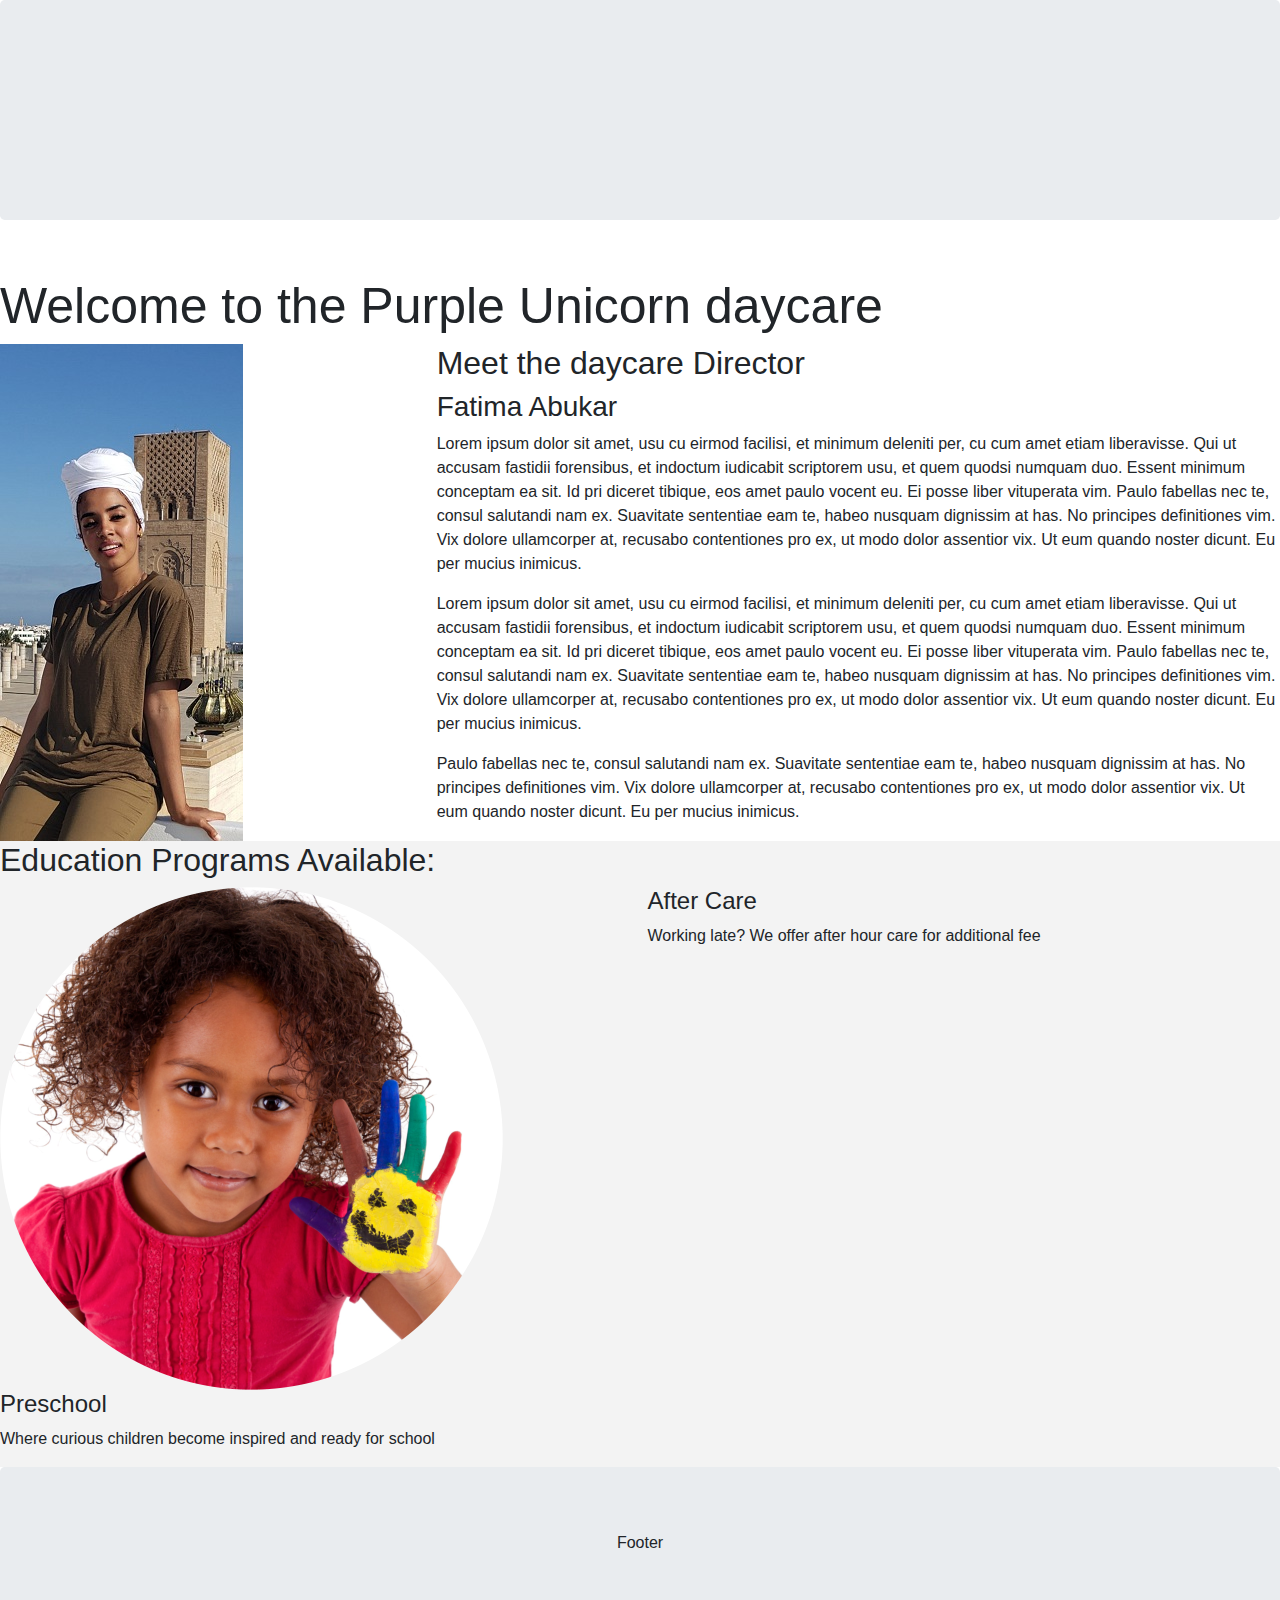
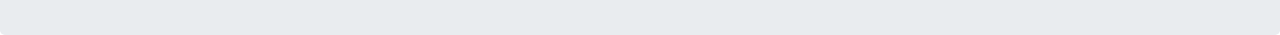
==== index.html @ ad6ab370 "first2" ====
<html lang="en">
<head>
    <meta charset="UTF-8">
    <meta name="viewport" content="width=device-width, initial-scale=1.0">
    <meta http-equiv="X-UA-Compatible" content="ie=edge">
    <link rel="stylesheet" href="https://stackpath.bootstrapcdn.com/bootstrap/4.3.1/css/bootstrap.min.css" integrity="sha384-ggOyR0iXCbMQv3Xipma34MD+dH/1fQ784/j6cY/iJTQUOhcWr7x9JvoRxT2MZw1T" crossorigin="anonymous">
    <link rel="stylesheet" href="home.css">
    <title>Purple Unicorn</title>
</head>
<body>
    <div class="jumbotron text-center" style="margin-bottom:0;height: 220px; ">
        <!-- <h1>Welcome to Purple Unicorn home daycare center</h1>
        <p>Resize this responsive page to see the effect!</p>  -->
      </div>
      
      <nav class="navbar navbar-expand-sm  navbar-dark">
        <a class="navbar-brand" href="index.html">Home</a>
        <button class="navbar-toggler" type="button" data-toggle="collapse" data-target="#collapsibleNavbar">
          <span class="navbar-toggler-icon"></span>
        </button>
        <div class="collapse navbar-collapse" id="collapsibleNavbar">
          <ul class="navbar-nav">
            <li class="nav-item">
              <a class="nav-link" href="/About-Us/about.html">About Us</a>
            </li>
            <li class="nav-item">
              <a class="nav-link" href="/Program-Details/program.html">Program Details</a>
            </li>
            <li class="nav-item">
              <a class="nav-link" href="/Contact/contact.html">Contact</a>
            </li>    
          </ul>
        </div>  
      </nav>



      <div class="hero-image">
        <div class="hero-text">
          <h1 style="font-size:50px">Welcome to the Purple Unicorn daycare</h1>
          <!-- <p>And I'm a Photographer</p>
          <button>Hire me</button> -->
        </div>
      </div>



      <section class="owner" style="position: relative;">
            <div class="row">
                    <div class="col-sm-4"><img src="/fatima.JPG" alt="" srcset=""></div>
                    <div class="col-sm-8 right-owner" >
                        <h2>Meet the daycare Director</h2>
                        <h3>Fatima Abukar</h3>
                            <p>Lorem ipsum dolor sit amet, usu cu eirmod facilisi, et minimum deleniti per, cu cum amet etiam liberavisse. Qui ut accusam fastidii forensibus, et indoctum iudicabit scriptorem usu, et quem quodsi numquam duo. Essent minimum conceptam ea sit. Id pri diceret tibique, eos amet paulo vocent eu. Ei posse liber vituperata vim.

                                    Paulo fabellas nec te, consul salutandi nam ex. Suavitate sententiae eam te, habeo nusquam dignissim at has. No principes definitiones vim. Vix dolore ullamcorper at, recusabo contentiones pro ex, ut modo dolor assentior vix. Ut eum quando noster dicunt. Eu per mucius inimicus.</p>
                            <p>Lorem ipsum dolor sit amet, usu cu eirmod facilisi, et minimum deleniti per, cu cum amet etiam liberavisse. Qui ut accusam fastidii forensibus, et indoctum iudicabit scriptorem usu, et quem quodsi numquam duo. Essent minimum conceptam ea sit. Id pri diceret tibique, eos amet paulo vocent eu. Ei posse liber vituperata vim.

                                    Paulo fabellas nec te, consul salutandi nam ex. Suavitate sententiae eam te, habeo nusquam dignissim at has. No principes definitiones vim. Vix dolore ullamcorper at, recusabo contentiones pro ex, ut modo dolor assentior vix. Ut eum quando noster dicunt. Eu per mucius inimicus.</p>
                    
                                <p>Paulo fabellas nec te, consul salutandi nam ex. Suavitate sententiae eam te, habeo nusquam dignissim at has. No principes definitiones vim. Vix dolore ullamcorper at, recusabo contentiones pro ex, ut modo dolor assentior vix. Ut eum quando noster dicunt. Eu per mucius inimicus.</p>
                                
                                </div>
                  </div>
</section>

        <section class="ages" style="background-color: #f3f3f3">
            <h2>Education Programs Available:</h2>
            <div class="row" style="margin-right:0%">
                    <div class="col-sm-6">
                        <img src="/kid.png" alt="" srcset="" style="display:block">
                        <h4>Preschool</h4>
                        <p>Where curious children become inspired and ready for school</p>
                    </div>
                    <div class="clearfix"></div>
                    <div class="vl"></div>
                    
                    <div class="col-sm-5 right-age">
                        <img src="https://image.freepik.com/free-photo/child-smiling-with-hands-full-paint_1187-2861.jpg" alt="">
                        <h4>After Care</h4>
                        <p>Working late? We offer after hour care for additional fee</p>
                    </div>
                  </div>

        </section>
      
      <!-- <div class="container" style="margin-top:30px">
        <div class="row">
          <div class="col-sm-4">
            <h2>About Me</h2>
            <h5>Photo of me:</h5>
            <div class="fakeimg">Fake Image</div>
            <p>Some text about me in culpa qui officia deserunt mollit anim..</p>
            <h3>Some Links</h3>
            <p>Lorem ipsum dolor sit ame.</p>
            <ul class="nav nav-pills flex-column">
              <li class="nav-item">
                <a class="nav-link active" href="#">Active</a>
              </li>
              <li class="nav-item">
                <a class="nav-link" href="#">Link</a>
              </li>
              <li class="nav-item">
                <a class="nav-link" href="#">Link</a>
              </li>
              <li class="nav-item">
                <a class="nav-link disabled" href="#">Disabled</a>
              </li>
            </ul>
            <hr class="d-sm-none">
          </div>
          <div class="col-sm-8">
            <h2>TITLE HEADING</h2>
            <h5>Title description, Dec 7, 2017</h5>
            <div class="fakeimg">Fake Image</div>
            <p>Some text..</p>
            <p>Sunt in culpa qui officia deserunt mollit anim id est laborum consectetur adipiscing elit, sed do eiusmod tempor incididunt ut labore et dolore magna aliqua. Ut enim ad minim veniam, quis nostrud exercitation ullamco.</p>
            <br>
            <h2>TITLE HEADING</h2>
            <h5>Title description, Sep 2, 2017</h5>
            <div class="fakeimg">Fake Image</div>
            <p>Some text..</p>
            <p>Sunt in culpa qui officia deserunt mollit anim id est laborum consectetur adipiscing elit, sed do eiusmod tempor incididunt ut labore et dolore magna aliqua. Ut enim ad minim veniam, quis nostrud exercitation ullamco.</p>
          </div>
        </div>
      </div> -->
      
      <div class="jumbotron text-center" style="margin-bottom:0">
        <p>Footer</p>
      </div>
      
</body>
</html>
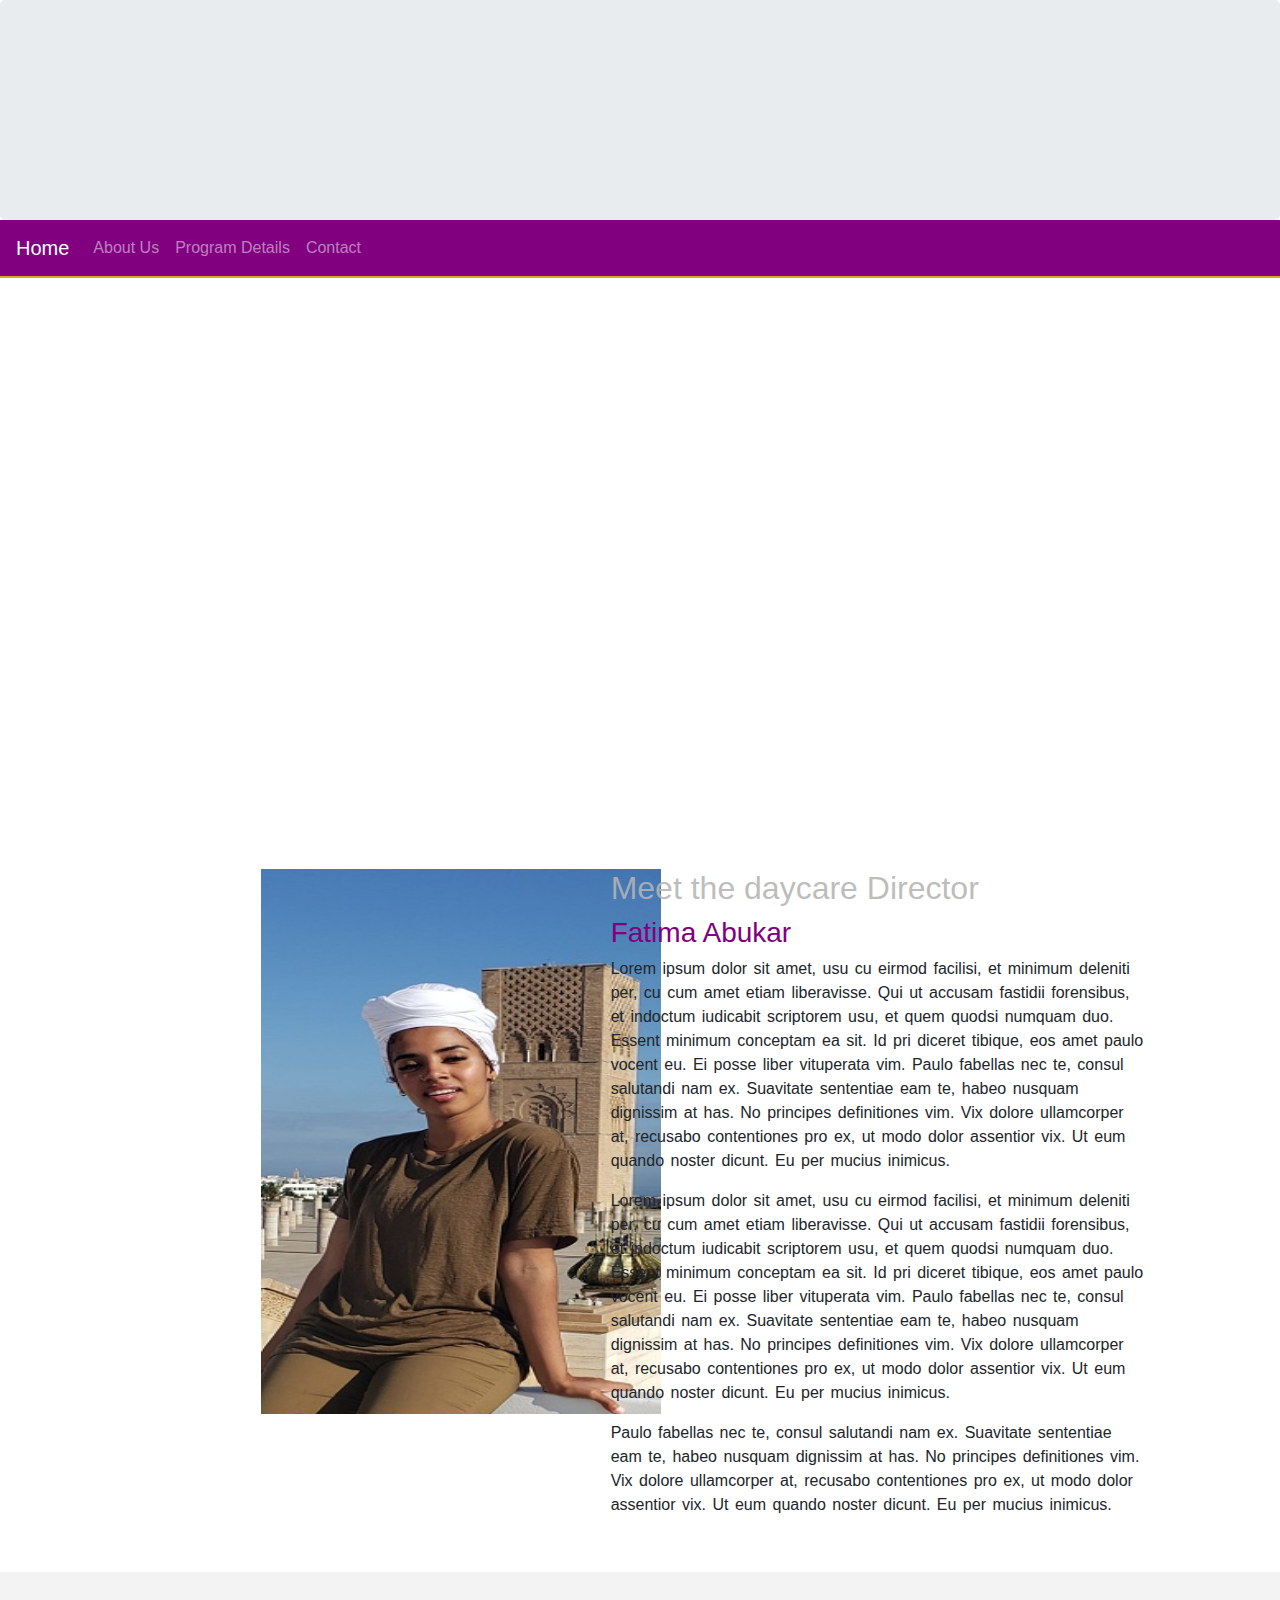
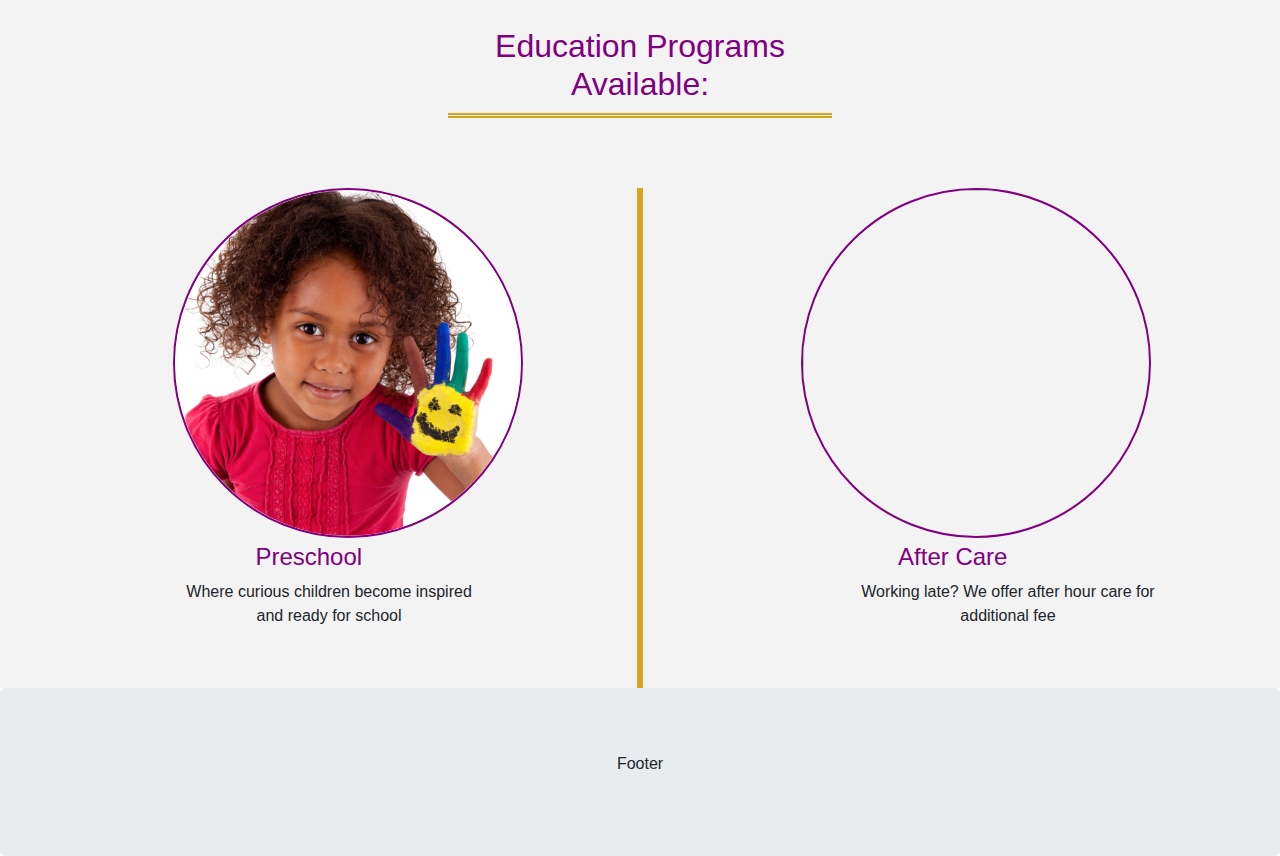
==== commit 1bd3da95: "first5" ====
--- a/index.html
+++ b/index.html
@@ -47,7 +47,7 @@
 
       <section class="owner" style="position: relative;">
             <div class="row">
-                    <div class="col-sm-4"><img src="/fatima.JPG" alt="" srcset=""></div>
+                    <div class="col-sm-4"><img src="img/fatima.JPG" alt="" srcset=""></div>
                     <div class="col-sm-8 right-owner" >
                         <h2>Meet the daycare Director</h2>
                         <h3>Fatima Abukar</h3>
@@ -68,7 +68,7 @@
             <h2>Education Programs Available:</h2>
             <div class="row" style="margin-right:0%">
                     <div class="col-sm-6">
-                        <img src="/kid.png" alt="" srcset="" style="display:block">
+                        <img src="img/kid.png" alt="" srcset="" style="display:block">
                         <h4>Preschool</h4>
                         <p>Where curious children become inspired and ready for school</p>
                     </div>
--- a/home.css
+++ b/home.css
@@ -0,0 +1,157 @@
+.jumbotron{
+    background-image: url('https://www.clipartwiki.com/clipimg/detail/46-467361_primary-2-3m-children-holding-hands-png.png');
+    
+ 
+
+
+}
+
+
+.jumbotron h1{
+    font-weight: 500
+}
+
+
+.navbar{
+    background-color: purple;
+    border-bottom: 2px solid goldenrod
+}
+
+
+.hero-image {
+    background-image: url("https://www.parentscanada.com/wp-content/uploads/2019/04/is-running-a-home-daycare-worth-it.jpg");
+    height: 60%;
+    background-position: center;
+    background-repeat: no-repeat;
+    background-size: cover;
+    position: relative;
+  }
+  
+  .hero-text {
+    text-align: center;
+    position: absolute;
+    top: 50%;
+    left: 50%;
+    transform: translate(-50%, -50%);
+    color: white;
+  }
+  
+  .hero-text button {
+    border: none;
+    outline: 0;
+    display: inline-block;
+    padding: 10px 25px;
+    color: black;
+    background-color: #ddd;
+    text-align: center;
+    cursor: pointer;
+  }
+  
+
+  .owner{
+      position: absolute;
+      padding-top: 4%;
+      padding-left: 5px;
+      margin-left: 20%;
+      padding-bottom: 3%;
+  }
+
+  .owner img{
+      width: 400px;
+      height: 545px;
+  }
+
+  .owner h2{
+      color: #b4b4b3e0
+  }
+  .owner h3{
+      color: purple
+  }
+
+  .owner p{
+      margin-right: 20%;
+      word-spacing: 2px;
+      
+     
+  }
+  .right-owner{
+      margin: 0%
+  }
+
+ 
+
+
+
+  .ages h2{
+      margin-bottom: 70px;
+      padding-top: 55px;
+      padding-bottom: 10px;
+      text-align: center;
+      color: purple;
+      border-bottom: 5px double goldenrod;
+      width: 30%;
+      margin-left: 35%;
+      
+      
+  }
+
+  .ages h4{
+      color: purple;
+      text-align: center;
+      padding-top: 5px;
+  }
+
+  .ages img{
+      height: 350px;
+      margin-left: 28%;
+      border: 2px solid purple;
+      border-radius: 50%
+      
+  }
+
+  .ages p{
+      width: 300px;
+      text-align: center;
+      margin-left: 29%
+  }
+
+  .vl {
+    border-left: 6px solid goldenrod;
+    height: 500px;
+  }
+
+  .right-age img{
+      width: 350px;
+  }
+
+  .right-age h4{
+      margin-left: 80px;
+  }
+  .right-age p{
+      margin-left: 200px;
+  }
+
+  .clearfix {zoom: 1}
+.clearfix:after {
+    content: '.';
+    clear:both;
+    display: block;
+    height: 0;
+    visibility: hidden;
+}
+
+
+@media only screen and (max-width: 500px) {
+
+.ages h2{
+    width: 300px;
+    margin-left: 18%
+;
+}
+
+   .ages img{
+       width: 200px;
+       height: 200px;
+
+   }
+  }